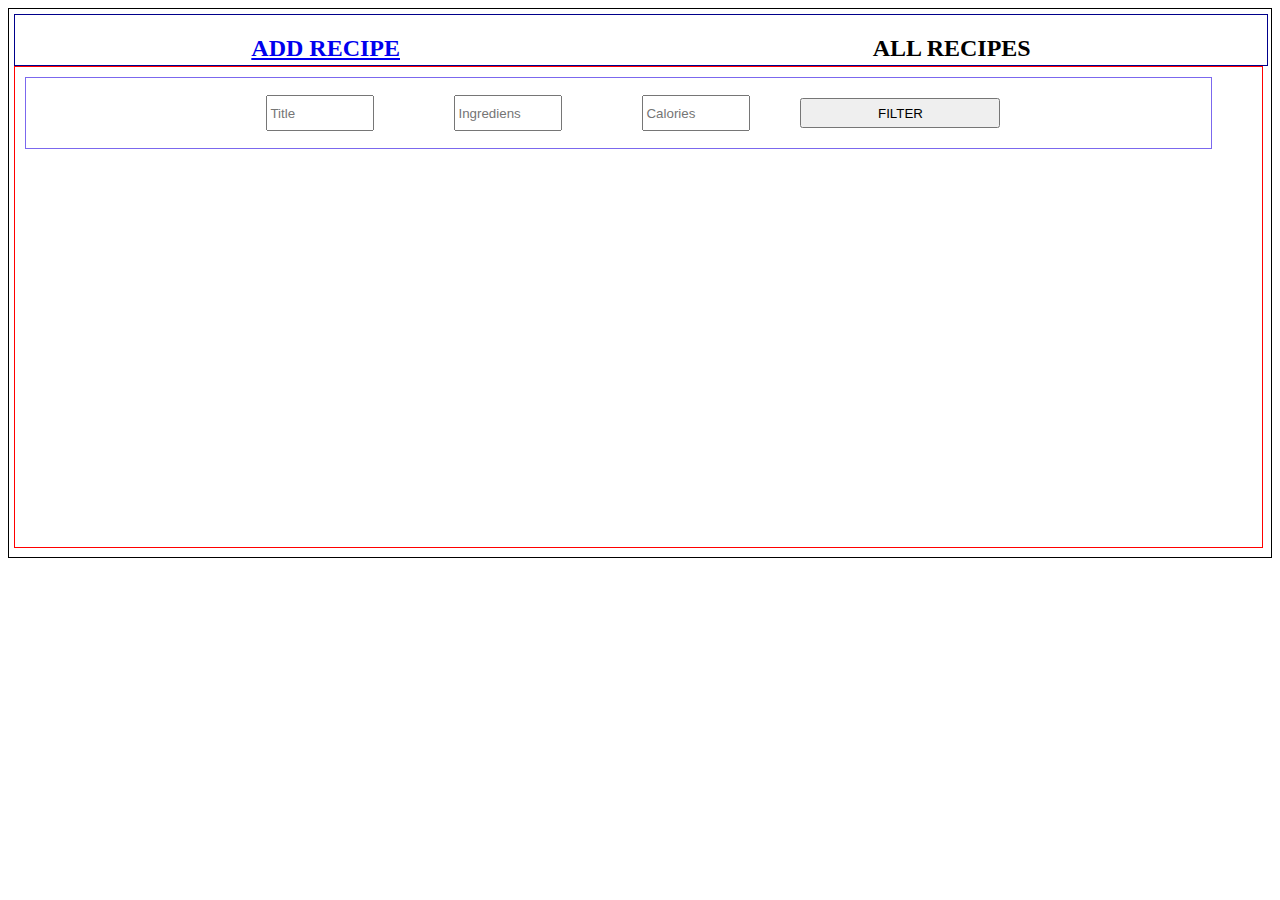
==== allRecepies.html @ cffca53c "html+css first try" ====
<!DOCTYPE html>
<html lang="en">
<head>
    <meta charset="UTF-8">
    <title>Title</title>
    <link rel="stylesheet" href="index.css">
    <script src="allRecepies.js defer"></script>
</head>
<body>

<div class="conteiner d-flex fd-column">
    <div class="topBar d-flex jc-around">
        <a href="index.html"><h2>ADD RECIPE</h2></a>
        <h2>ALL RECIPES</h2>
    </div>
    <div class="lowBar d-flex">
        <div class="filterBar d-flex jc-center ai-center jc-around">
            <input class="filterInput" type="text" placeholder="Title">
            <input class="filterInput" type="text" placeholder="Ingrediens">
            <input class="filterInput" type="text" placeholder="Calories">
            <button class="filterBtn">FILTER</button>
        </div>
        <div class="recepiesCards d-flex p20"></div>
    </div>
</div>



</body>
</html>
---- index.css ----
.d-flex {
    display: flex;
}
.fd-column {
    flex-direction: column;
}
.jc-btw {
    justify-content: space-between;
}
.jc-around {
    justify-content: space-around;
}
.ai-center {
    align-items: center;
}
.jc-center {
    justify-content: center;
}
.mLeft20 {
    margin-left: 20px;
}
.p20 {
    padding: 20px;
}

.conteiner {
    height: 550px;
    border: 1px solid black;
    padding: 5px;
    box-sizing: border-box;
}
.topBar {
    height: 50px;
    width: 100%;
    border: 1px solid darkblue;
}
.lowBar {
    height: 460px;
    width: 98%;
    border: 1px solid red;
    padding: 10px;
}
.box {
    height: 450px;
    width: 50%;
    border: 1px solid green;
    margin: 10px;
}
.filterBar {
    height: 70px;
    width: 100%;
    border: 1px solid mediumslateblue;
}
input {
    width: 300px;
    height: 30px;
    margin: 20px;
}
button {
    width: 200px;
    margin: 10px;
}
img {
    border: 1px solid rebeccapurple;
    width: 40%;
    height: 100px;
}
.filterInput {
    height: 30px;
    width: 100px;
    margin: 40px;
}
.filterBtn {
    height: 30px;
}
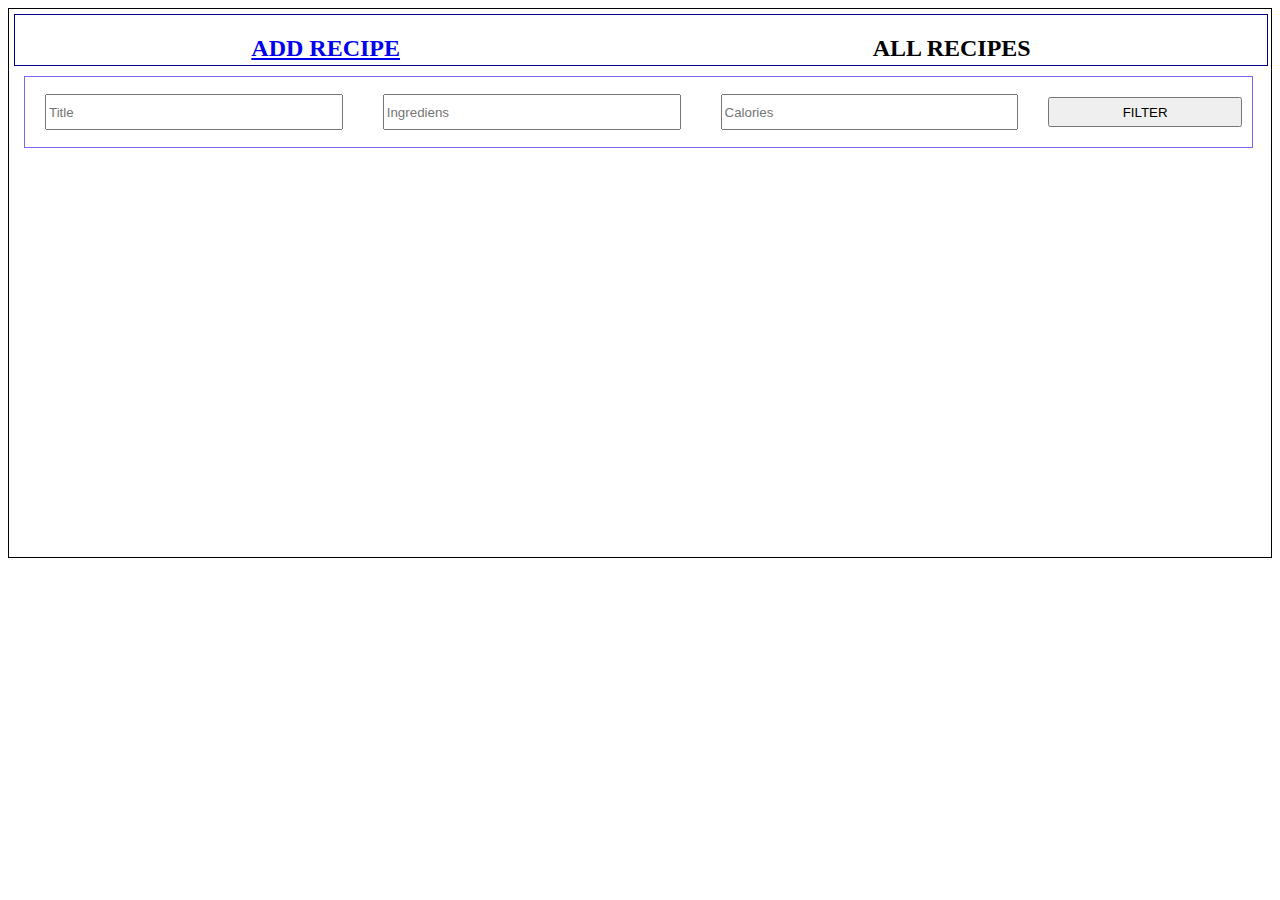
==== commit f6400380: "vertinimui-kol kas tiek" ====
--- a/allRecepies.html
+++ b/allRecepies.html
@@ -15,12 +15,12 @@
     </div>
     <div class="lowBar d-flex">
         <div class="filterBar d-flex jc-center ai-center jc-around">
-            <input class="filterInput" type="text" placeholder="Title">
-            <input class="filterInput" type="text" placeholder="Ingrediens">
-            <input class="filterInput" type="text" placeholder="Calories">
+            <input type="text" placeholder="Title">
+            <input type="text" placeholder="Ingrediens">
+            <input type="text" placeholder="Calories">
             <button class="filterBtn">FILTER</button>
         </div>
-        <div class="recepiesCards d-flex p20"></div>
+        <div class="recepesCards d-flex p20"></div>
     </div>
 </div>
 
--- a/index.css
+++ b/index.css
@@ -37,7 +37,6 @@
 .lowBar {
     height: 460px;
     width: 98%;
-    border: 1px solid red;
     padding: 10px;
 }
 .box {
@@ -65,11 +64,7 @@
     width: 40%;
     height: 100px;
 }
-.filterInput {
-    height: 30px;
-    width: 100px;
-    margin: 40px;
-}
+
 .filterBtn {
     height: 30px;
 }
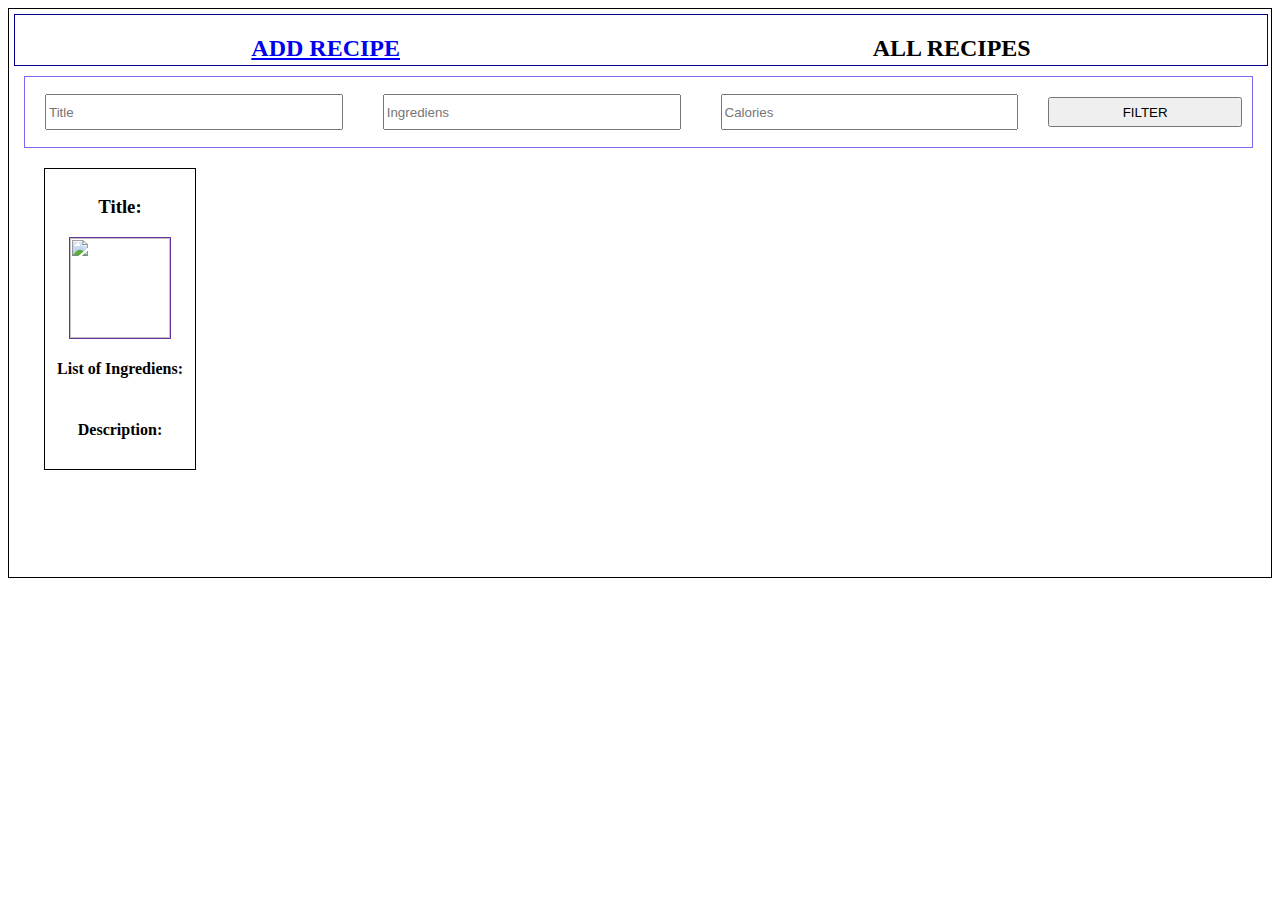
==== commit 34ad7ebb: "final trye" ====
--- a/allRecepies.html
+++ b/allRecepies.html
@@ -2,9 +2,9 @@
 <html lang="en">
 <head>
     <meta charset="UTF-8">
-    <title>Title</title>
+    <title>Control</title>
     <link rel="stylesheet" href="index.css">
-    <script src="allRecepies.js defer"></script>
+    <script src="allRecepies.js" defer></script>
 </head>
 <body>
 
@@ -13,14 +13,22 @@
         <a href="index.html"><h2>ADD RECIPE</h2></a>
         <h2>ALL RECIPES</h2>
     </div>
-    <div class="lowBar d-flex">
+    <div class="lowBar d-flex fd-column">
         <div class="filterBar d-flex jc-center ai-center jc-around">
             <input type="text" placeholder="Title">
             <input type="text" placeholder="Ingrediens">
             <input type="text" placeholder="Calories">
             <button class="filterBtn">FILTER</button>
         </div>
-        <div class="recepesCards d-flex p20"></div>
+        <div class="recipesCards d-flex p20">
+            <div class="box1 d-flex fd-column ai-center jc-center">
+                <h3>Title: </h3>
+                <img src="" alt="">
+                <h4>List of Ingrediens: </h4>
+                <h4>Description: </h4>
+            </div>
+        </div>
+
     </div>
 </div>
 
--- a/index.css
+++ b/index.css
@@ -24,7 +24,7 @@
 }
 
 .conteiner {
-    height: 550px;
+    height: 570px;
     border: 1px solid black;
     padding: 5px;
     box-sizing: border-box;
@@ -40,7 +40,7 @@
     padding: 10px;
 }
 .box {
-    height: 450px;
+    height: 470px;
     width: 50%;
     border: 1px solid green;
     margin: 10px;
@@ -61,10 +61,22 @@
 }
 img {
     border: 1px solid rebeccapurple;
-    width: 40%;
+    width: 100px;
     height: 100px;
 }
 
 .filterBtn {
     height: 30px;
 }
+p {
+    width: 300px;
+    height: 50px;
+    overflow: auto;
+}
+
+.box1 {
+    height: 300px;
+    width: 150px;
+    border: 1px solid black;
+    overflow: auto;
+}
